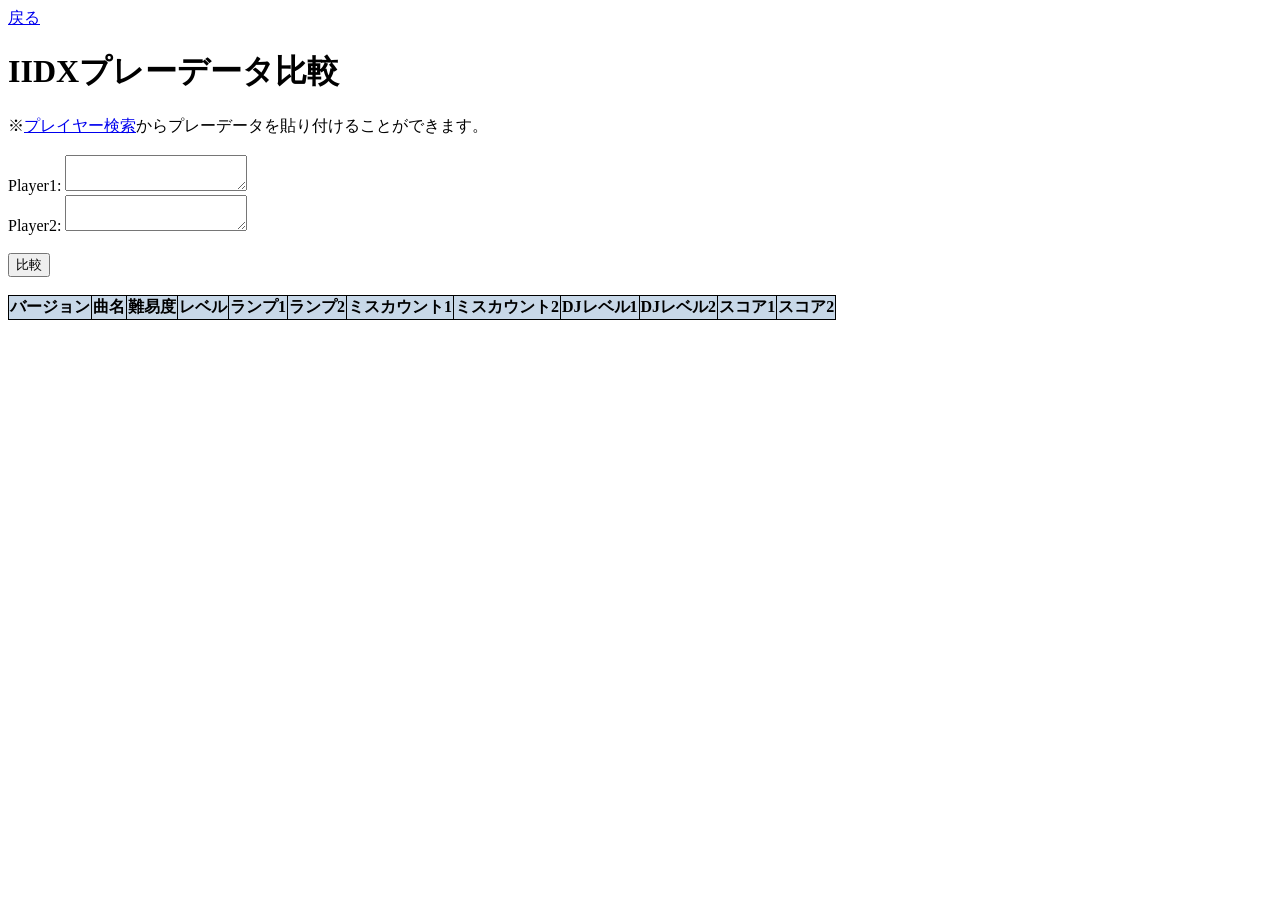
==== docs/compare-playdata/index.html @ 545ecf5e "feat: 比較CSVのエラーをキャプションで表示" ====
<!DOCTYPE html>
<html>
  <head>
    <meta charset="UTF-8">
    <link rel="stylesheet" href="../shared/common.css">
    <script type="module" src="compare_playdata.js"></script>
  </head>

  <body>
    <a href="../">戻る</a>

    <h1>IIDXプレーデータ比較</h1>

    ※<a href="../search-user/">プレイヤー検索</a>からプレーデータを貼り付けることができます。<br>
    <br>

    Player1:
    <textarea id="inputCsv1"></textarea>
    <span id="warningCaptionCsv1" class="warningCaption"></span><br>
    Player2:
    <textarea id="inputCsv2"></textarea>
    <span id="warningCaptionCsv2" class="warningCaption"></span><br>
    <br>

    <button id="buttonCompare">比較</button><br>
    <br>

    <table id="tableComparison">
      <thead>
        <th>バージョン</th>
        <th>曲名</th>
        <th>難易度</th>
        <th>レベル</th>
        <th>ランプ1</th>
        <th>ランプ2</th>
        <th>ミスカウント1</th>
        <th>ミスカウント2</th>
        <th>DJレベル1</th>
        <th>DJレベル2</th>
        <th>スコア1</th>
        <th>スコア2</th>
      </thead>
      <tbody></tbody>
    </table>
  </body>
</html>
---- docs/shared/common.css ----
table {
  border-collapse: collapse;
}

table th {
  border: 1px solid black;
  background: #c8d8e8;
}

table td {
  border: 1px solid black;
}

.warningCaption {
  color: red;
}

input[type="text"].warning,
textarea.warning {
  background-color: yellow;
  border: 1px solid red;
}
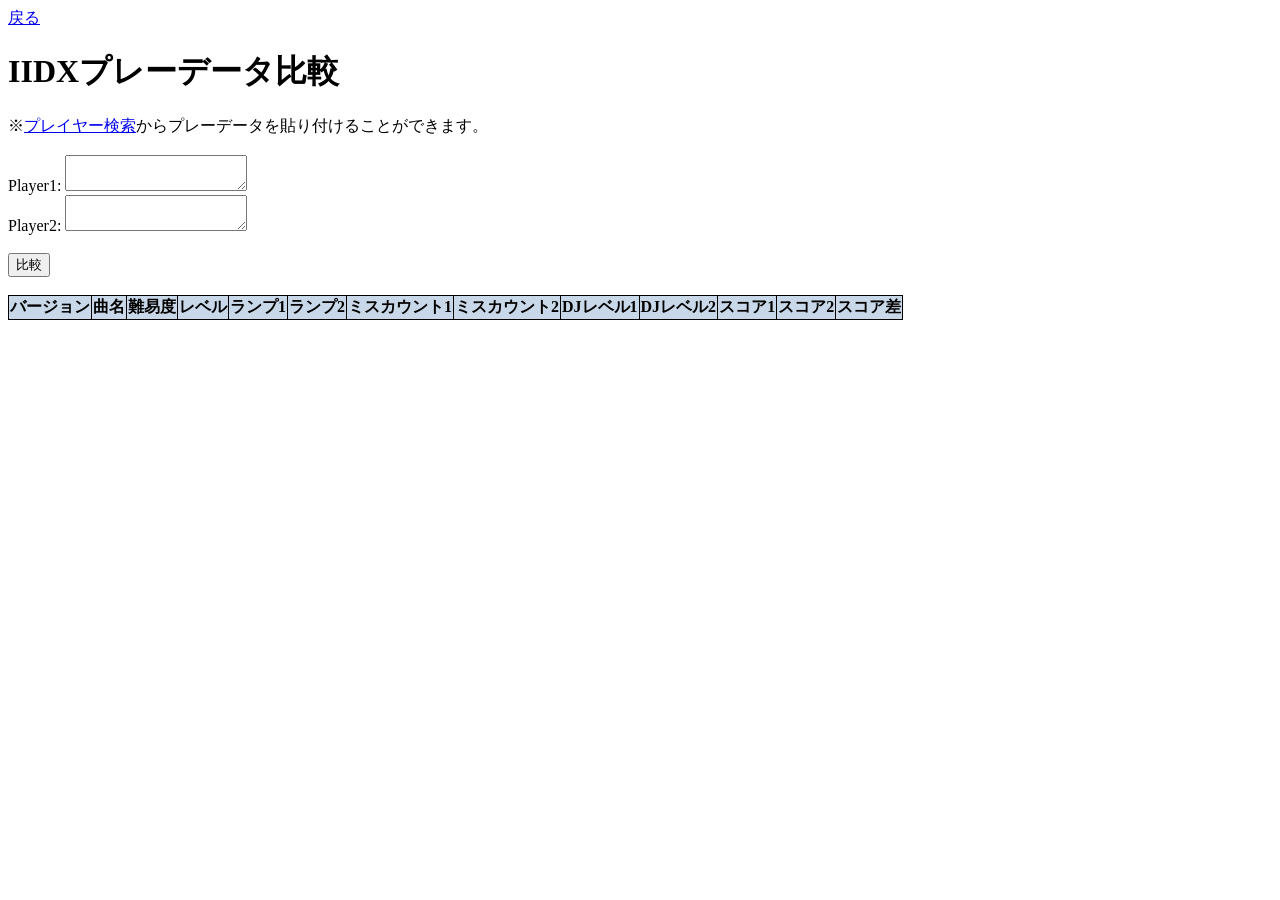
==== commit 726434f7: "feat: スコア差の表示" ====
--- a/docs/compare-playdata/index.html
+++ b/docs/compare-playdata/index.html
@@ -39,6 +39,7 @@
         <th>DJレベル2</th>
         <th>スコア1</th>
         <th>スコア2</th>
+        <th>スコア差</th>
       </thead>
       <tbody></tbody>
     </table>
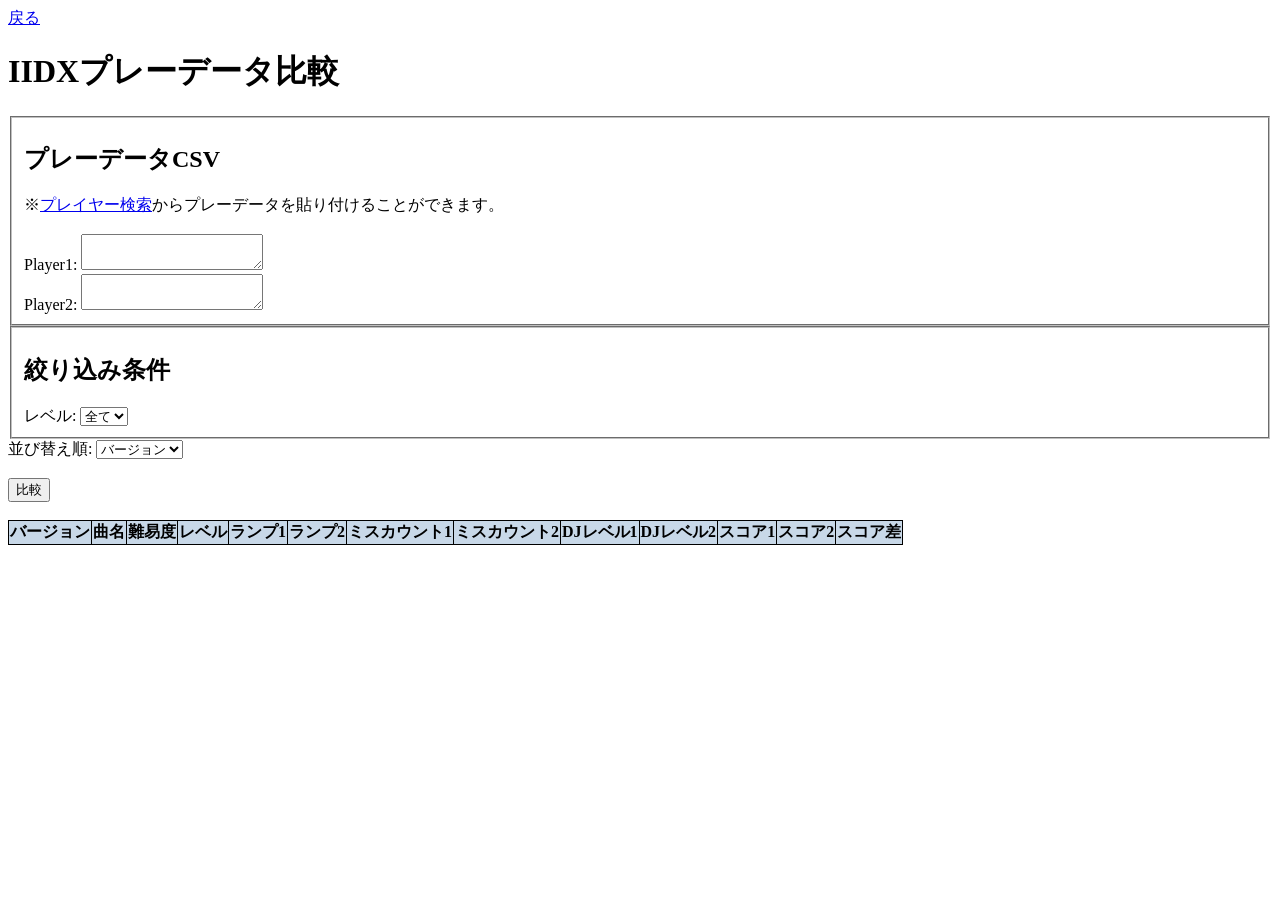
==== commit d1575978: "feat: レベルで絞り込み" ====
--- a/docs/compare-playdata/index.html
+++ b/docs/compare-playdata/index.html
@@ -3,6 +3,7 @@
   <head>
     <meta charset="UTF-8">
     <link rel="stylesheet" href="../shared/common.css">
+    <link rel="stylesheet" href="compare_playdata.css">
     <script type="module" src="compare_playdata.js"></script>
   </head>
 
@@ -11,15 +12,43 @@
 
     <h1>IIDXプレーデータ比較</h1>
 
-    ※<a href="../search-user/">プレイヤー検索</a>からプレーデータを貼り付けることができます。<br>
-    <br>
+    <fieldset>
+      <h2>プレーデータCSV</h2>
+      ※<a href="../search-user/">プレイヤー検索</a>からプレーデータを貼り付けることができます。<br>
+      <br>
+      Player1:
+      <textarea id="inputCsv1"></textarea>
+      <span id="warningCaptionCsv1" class="warningCaption"></span><br>
+      Player2:
+      <textarea id="inputCsv2"></textarea>
+      <span id="warningCaptionCsv2" class="warningCaption"></span><br>
+    </fieldset>
 
-    Player1:
-    <textarea id="inputCsv1"></textarea>
-    <span id="warningCaptionCsv1" class="warningCaption"></span><br>
-    Player2:
-    <textarea id="inputCsv2"></textarea>
-    <span id="warningCaptionCsv2" class="warningCaption"></span><br>
+    <fieldset>
+      <h2>絞り込み条件</h2>
+      レベル:
+      <select id="selectFilterLevel">
+        <option value="all" selected>全て</option>
+        <option value="1">1</option>
+        <option value="2">2</option>
+        <option value="3">3</option>
+        <option value="4">4</option>
+        <option value="5">5</option>
+        <option value="6">6</option>
+        <option value="7">7</option>
+        <option value="8">8</option>
+        <option value="9">9</option>
+        <option value="10">10</option>
+        <option value="11">11</option>
+        <option value="12">12</option>
+      </select>
+    </fieldset>
+
+    並び替え順:
+    <select id="selectSortBy">
+      <option value="version" selected>バージョン</option>
+      <option value="scoreDiff">スコア差</option>
+    </select><br>
     <br>
 
     <button id="buttonCompare">比較</button><br>
@@ -28,11 +57,11 @@
     <table id="tableComparison">
       <thead>
         <th>バージョン</th>
-        <th>曲名</th>
+        <th class="song-title">曲名</th>
         <th>難易度</th>
         <th>レベル</th>
-        <th>ランプ1</th>
-        <th>ランプ2</th>
+        <th class="clear-type">ランプ1</th>
+        <th class="clear-type">ランプ2</th>
         <th>ミスカウント1</th>
         <th>ミスカウント2</th>
         <th>DJレベル1</th>
--- a/docs/compare-playdata/compare_playdata.css
+++ b/docs/compare-playdata/compare_playdata.css
@@ -0,0 +1,75 @@
+#tableComparison .song-title {
+  max-width: 300px;
+  white-space: nowrap;
+  overflow-x: scroll;
+}
+
+#tableComparison .clear-type {
+  max-width: 120px;
+  white-space: nowrap;
+  overflow-x: scroll;
+}
+
+.beginner {
+  background-color: #80d880;
+}
+
+.normal {
+  background-color: #80b0f0;
+}
+
+.hyper {
+  background-color: #ffe000;
+}
+
+.another {
+  background-color: #ff6060;
+}
+
+.leggendaria {
+  background-color: #c080e0;
+}
+
+.noplay {
+  background-color: #b8b8b8;
+}
+
+.failed {
+  background-color: #ff6060;
+}
+
+.assist {
+  background-color: #c080e0;
+}
+
+.easy {
+  background-color: #80d880;
+}
+
+.clear {
+  background-color: #80b0f0;
+}
+
+.hard {
+  background-color: #fff8e0;
+}
+
+.exhard {
+  background-color: #ffe000;
+}
+
+.fullcombo {
+  background-color: #ff8c00;
+}
+
+.win {
+  background-color: #ffe000;
+}
+
+.lose {
+  background-color: #80b0f0;
+}
+
+.draw {
+  background-color: #40e840;
+}
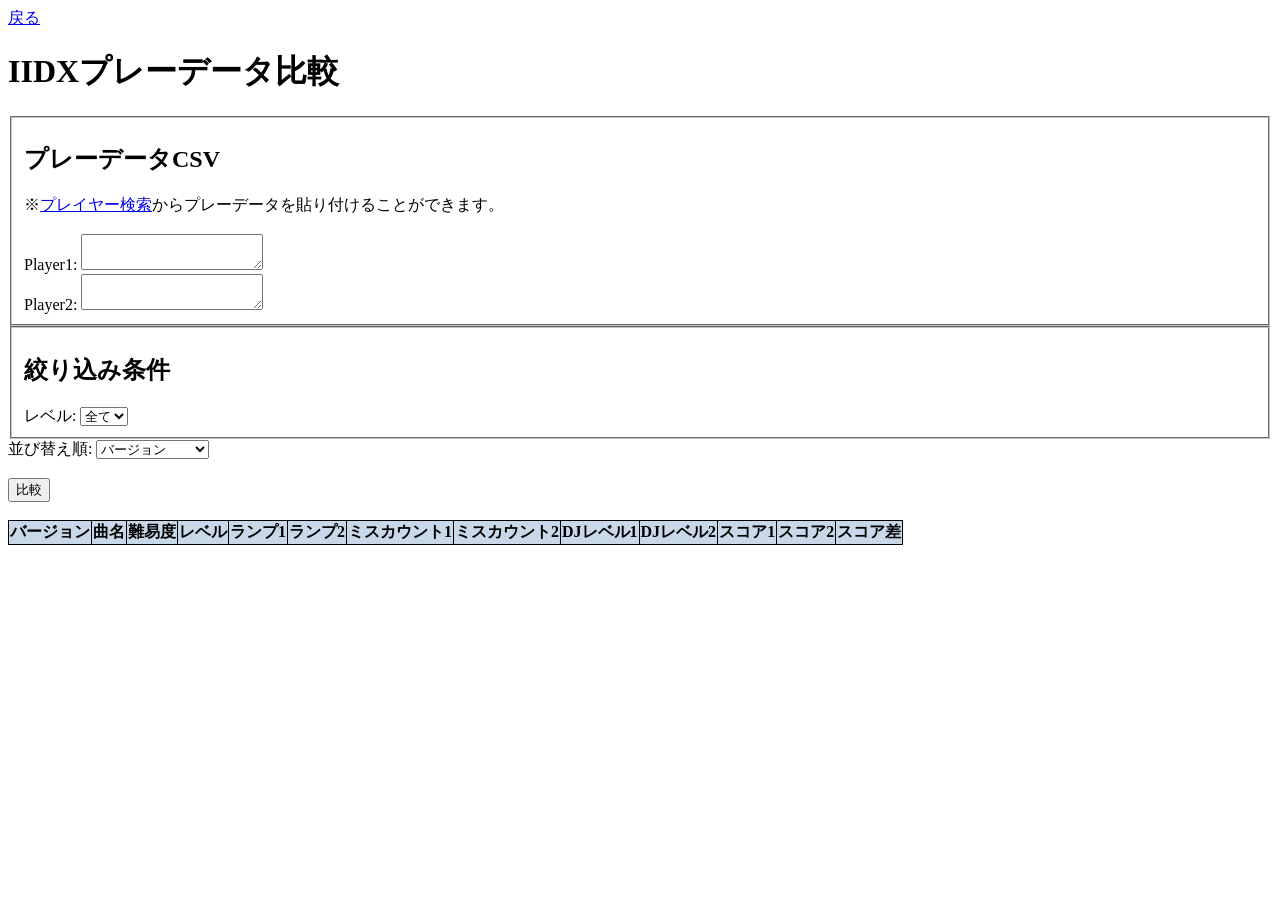
==== commit a5d35828: "feat: クリア差順の並び替え" ====
--- a/docs/compare-playdata/index.html
+++ b/docs/compare-playdata/index.html
@@ -47,7 +47,10 @@
     並び替え順:
     <select id="selectSortBy">
       <option value="version" selected>バージョン</option>
+      <option value="levelAsc">レベル（昇順）</option>
+      <option value="levelDesc">レベル（降順）</option>
       <option value="scoreDiff">スコア差</option>
+      <option value="clearDiff">クリア差</option>
     </select><br>
     <br>
 
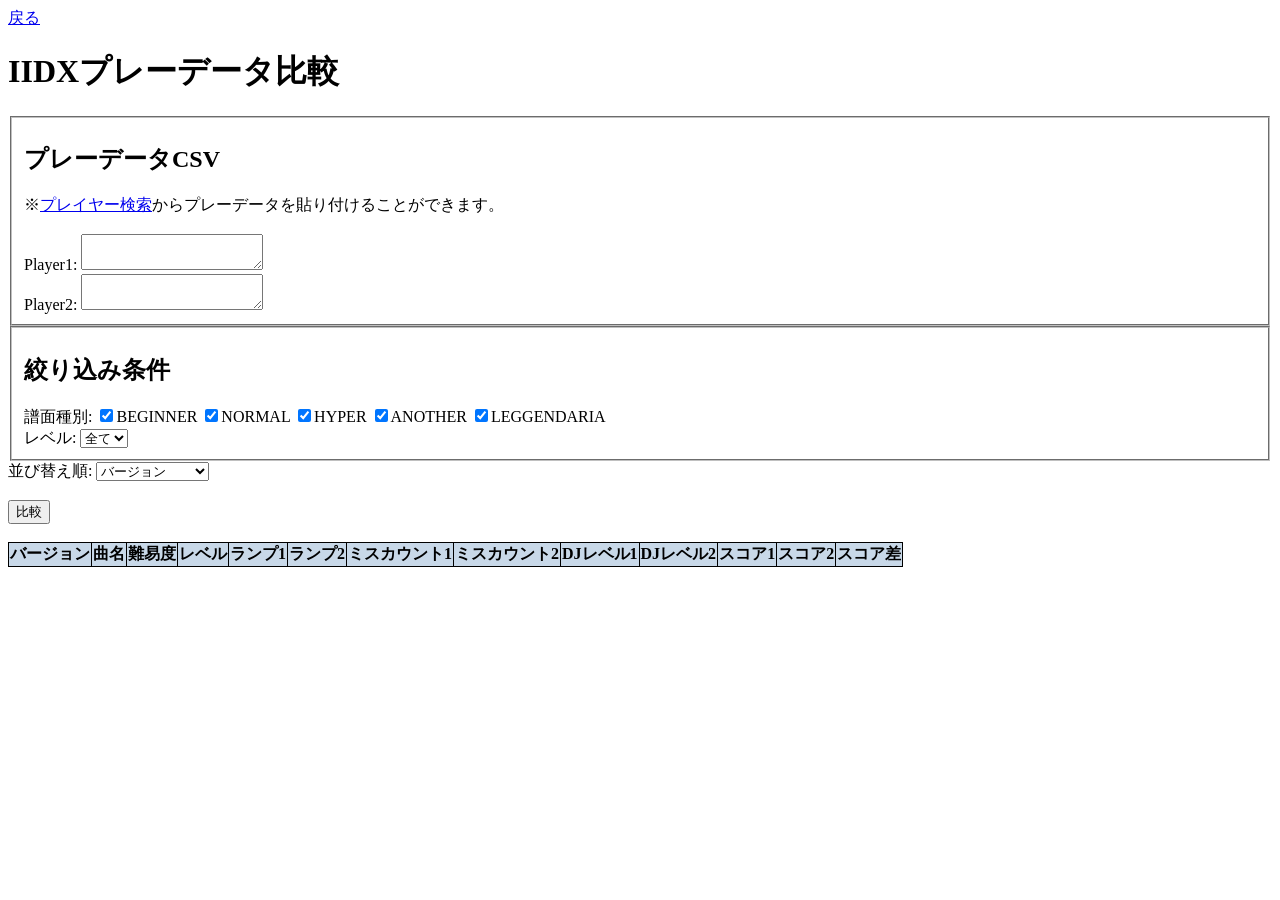
==== commit 2b782663: "feat: 譜面種別で絞り込み" ====
--- a/docs/compare-playdata/index.html
+++ b/docs/compare-playdata/index.html
@@ -26,6 +26,16 @@
 
     <fieldset>
       <h2>絞り込み条件</h2>
+
+      <!-- TODO: 全てチェック機能 -->
+      譜面種別:
+      <label><input type="checkbox" name="difficulty" value="BEGINNER" checked>BEGINNER</label>
+      <label><input type="checkbox" name="difficulty" value="NORMAL" checked>NORMAL</label>
+      <label><input type="checkbox" name="difficulty" value="HYPER" checked>HYPER</label>
+      <label><input type="checkbox" name="difficulty" value="ANOTHER" checked>ANOTHER</label>
+      <label><input type="checkbox" name="difficulty" value="LEGGENDARIA" checked>LEGGENDARIA</label>
+      <br>
+
       レベル:
       <select id="selectFilterLevel">
         <option value="all" selected>全て</option>
